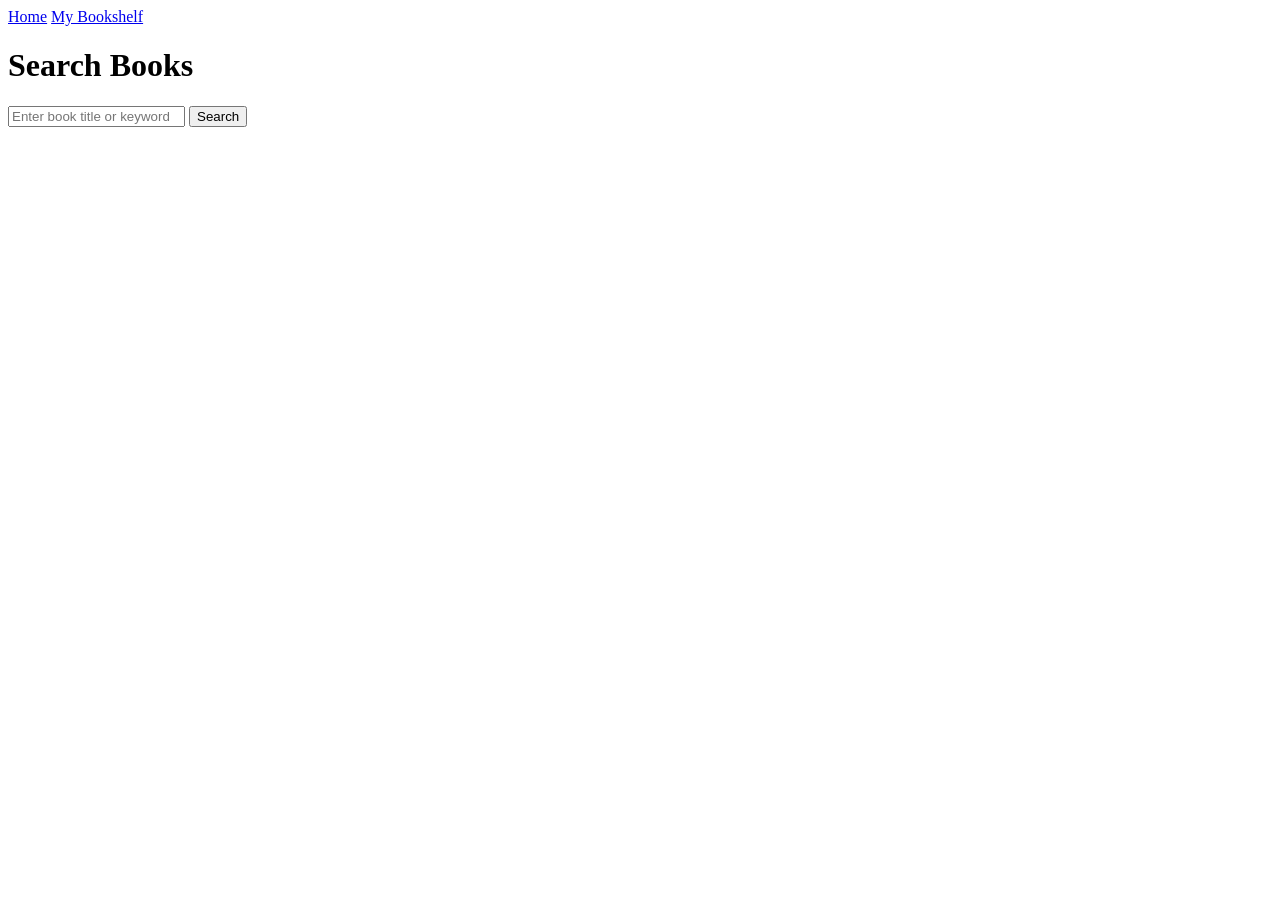
==== index.html @ ed308036 "Rename Index.html to index.html" ====
<!DOCTYPE html>
<html>
<head>
<title>Book Search</title>

<link rel="stylesheet" href="css/style.css">

<script src="https://code.jquery.com/jquery-3.6.0.min.js"></script>
<script src="js/script.js"></script>

</head>

<body>

<nav>
<a href="index.html">Home</a>
<a href="bookshelf.html">My Bookshelf</a>
</nav>

<h1>Search Books</h1>

<input type="text" id="searchBox" placeholder="Enter book title or keyword">
<button id="searchBtn">Search</button>

<div id="pagination"></div>

<div id="results"></div>

</body>
</html>
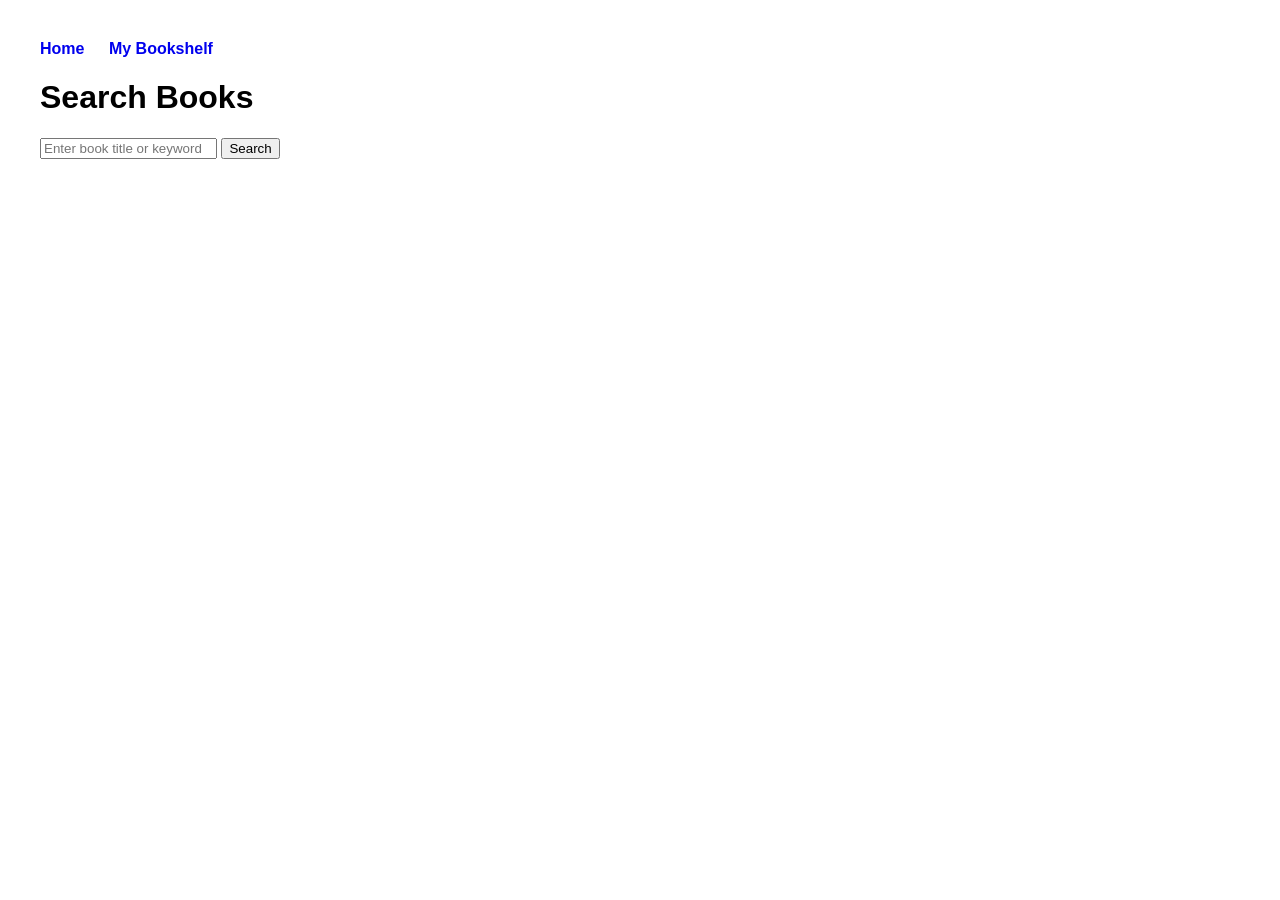
==== commit 0b0bacd5: "Update index.html" ====
--- a/index.html
+++ b/index.html
@@ -3,7 +3,7 @@
 <head>
 <title>Book Search</title>
 
-<link rel="stylesheet" href="css/style.css">
+<link rel="stylesheet" href="style.css">
 
 <script src="https://code.jquery.com/jquery-3.6.0.min.js"></script>
 <script src="js/script.js"></script>
--- a/style.css
+++ b/style.css
@@ -0,0 +1,36 @@
+body{
+font-family: Arial;
+margin:40px;
+}
+
+nav{
+margin-bottom:20px;
+}
+
+nav a{
+margin-right:20px;
+text-decoration:none;
+font-weight:bold;
+}
+
+#results{
+display:flex;
+flex-wrap:wrap;
+gap:20px;
+}
+
+.book{
+width:150px;
+text-align:center;
+}
+
+.book img{
+width:120px;
+height:auto;
+}
+
+#shelf{
+display:flex;
+flex-wrap:wrap;
+gap:20px;
+}
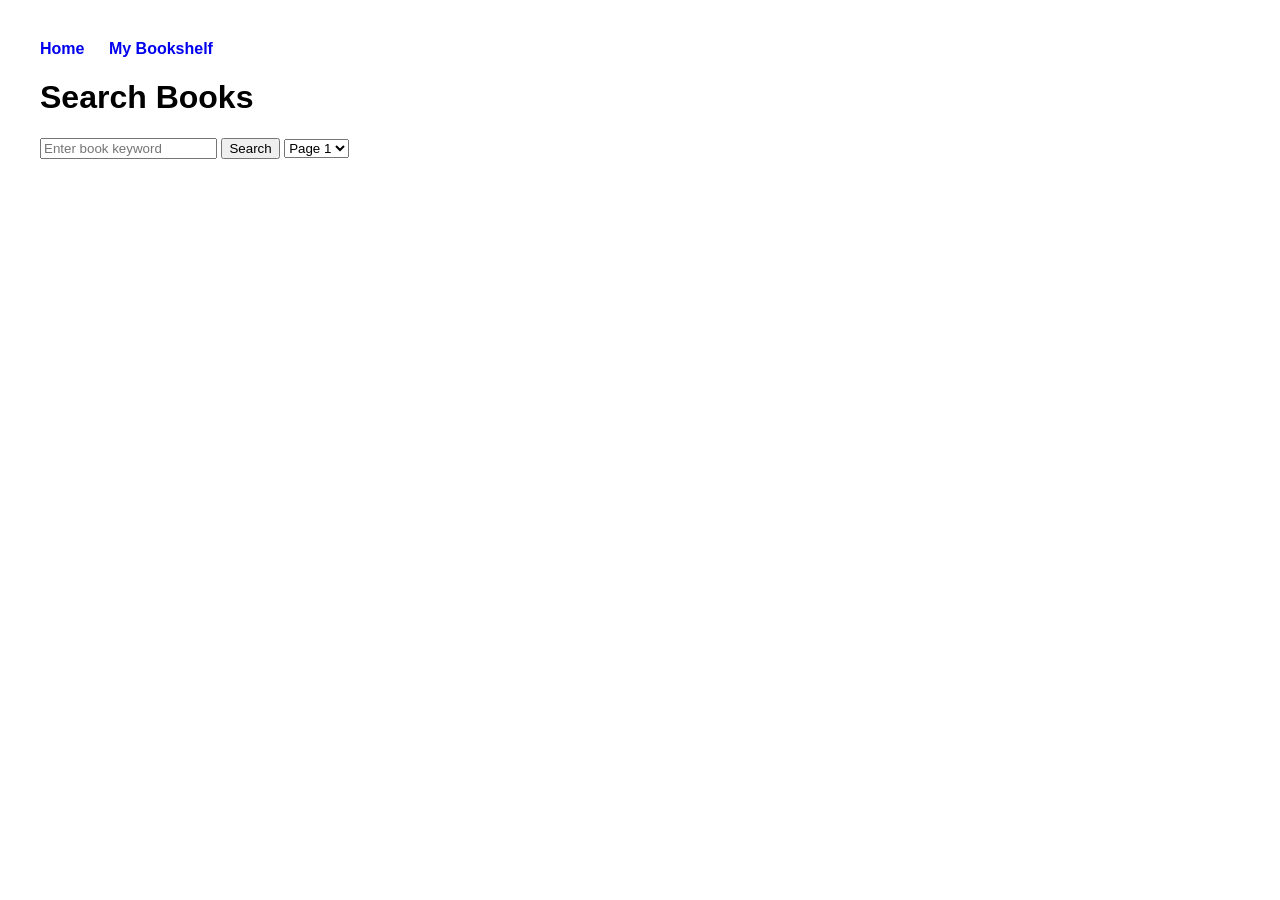
==== commit 55d37581: "Update index.html" ====
--- a/index.html
+++ b/index.html
@@ -6,7 +6,7 @@
 <link rel="stylesheet" href="style.css">
 
 <script src="https://code.jquery.com/jquery-3.6.0.min.js"></script>
-<script src="js/script.js"></script>
+<script src="script.js"></script>
 
 </head>
 
@@ -19,10 +19,18 @@
 
 <h1>Search Books</h1>
 
-<input type="text" id="searchBox" placeholder="Enter book title or keyword">
+<input type="text" id="searchBox" placeholder="Enter book keyword">
+
 <button id="searchBtn">Search</button>
 
-<div id="pagination"></div>
+<select id="pageSelect">
+<option value="0">Page 1</option>
+<option value="10">Page 2</option>
+<option value="20">Page 3</option>
+<option value="30">Page 4</option>
+<option value="40">Page 5</option>
+<option value="50">Page 6</option>
+</select>
 
 <div id="results"></div>
 
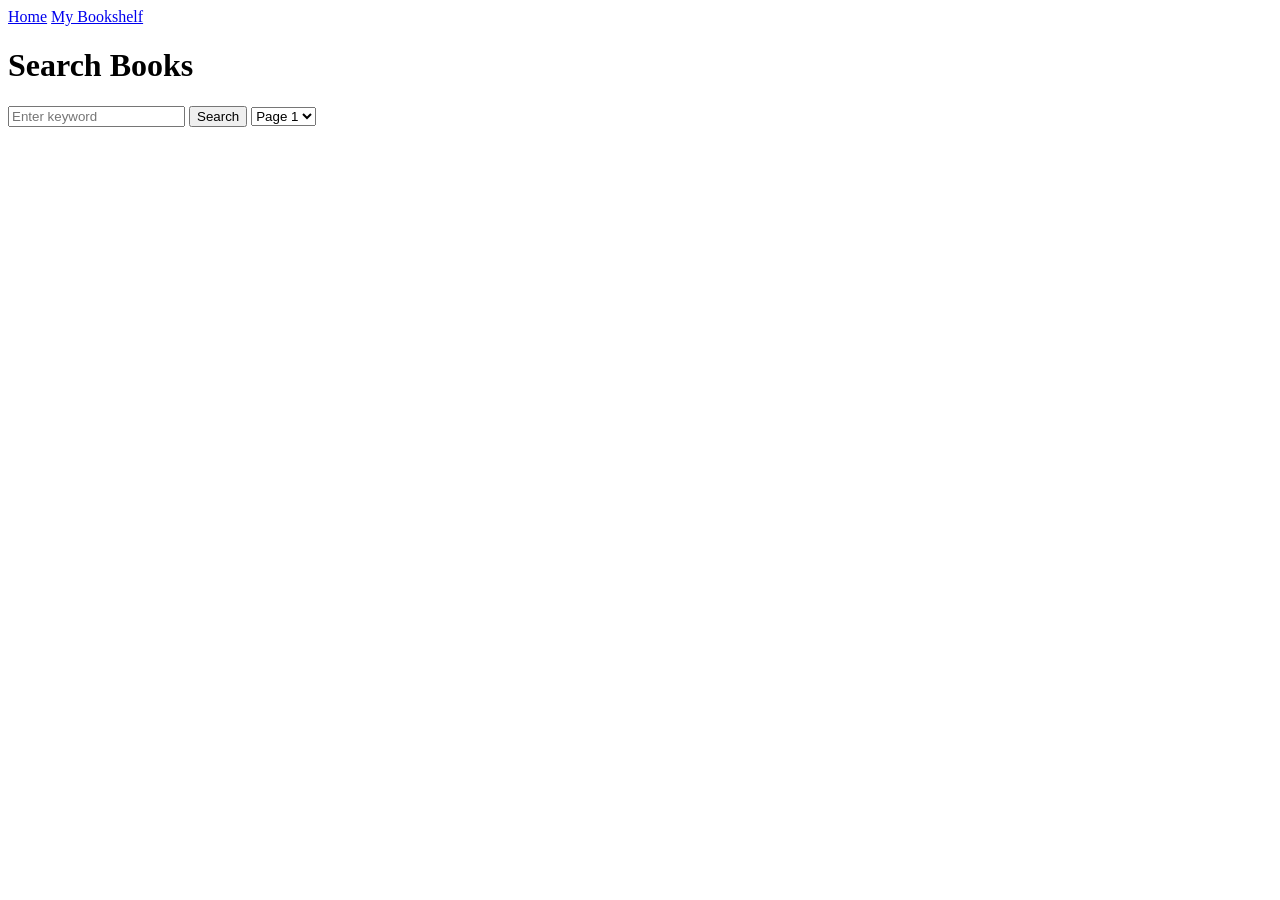
==== commit f37ff79e: "Create index.html" ====
--- a/index.html
+++ b/index.html
@@ -1,35 +1,30 @@
 <!DOCTYPE html>
 <html>
 <head>
-<title>Book Search</title>
-
-<link rel="stylesheet" href="style.css">
-
-<script src="https://code.jquery.com/jquery-3.6.0.min.js"></script>
-<script src="script.js"></script>
-
+  <title>Book Search</title>
+  <link rel="stylesheet" href="style.css">
+  <script src="https://code.jquery.com/jquery-3.6.0.min.js"></script>
+  <script src="search.js"></script>
 </head>
-
 <body>
 
 <nav>
-<a href="index.html">Home</a>
-<a href="bookshelf.html">My Bookshelf</a>
+  <a href="index.html">Home</a>
+  <a href="bookshelf.html">My Bookshelf</a>
 </nav>
 
 <h1>Search Books</h1>
 
-<input type="text" id="searchBox" placeholder="Enter book keyword">
-
+<input type="text" id="searchBox" placeholder="Enter keyword">
 <button id="searchBtn">Search</button>
 
 <select id="pageSelect">
-<option value="0">Page 1</option>
-<option value="10">Page 2</option>
-<option value="20">Page 3</option>
-<option value="30">Page 4</option>
-<option value="40">Page 5</option>
-<option value="50">Page 6</option>
+  <option value="0">Page 1</option>
+  <option value="10">Page 2</option>
+  <option value="20">Page 3</option>
+  <option value="30">Page 4</option>
+  <option value="40">Page 5</option>
+  <option value="50">Page 6</option>
 </select>
 
 <div id="results"></div>
